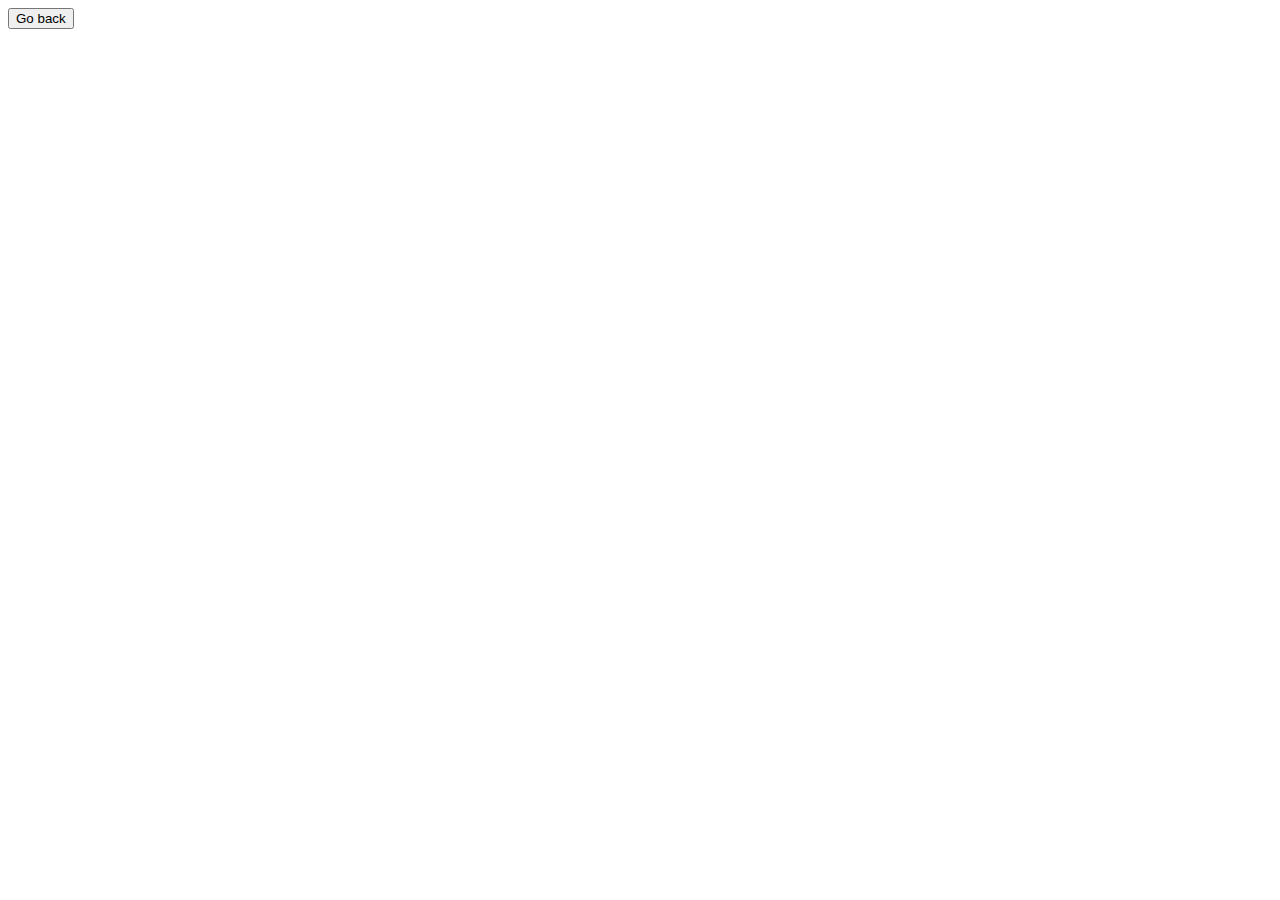
==== cart.html @ a299d734 "Made a cart work" ====
<!DOCTYPE html>
<html lang="en">
<head>
    <meta charset="UTF-8">
    <title>Cart</title>
    <link rel="stylesheet" href="cart.css">
</head>
<body>
    <!-- <input type="range" min="1" max="1500" step="1" value="" id="myRange"> -->
    <button onclick="showShop()">Go back</button>
    <!-- <div id="categories"></div> -->
    <div id="container"></div>
    <script src="cart.js"></script>
</body>
</html>
---- cart.css ----
.container {
    display: flex;
}

.card {
    display: inline-block;
    margin: 40px;
    width: 200px;
}

.image {
    width: 100%;
    height: 300px;
    background-size: cover;
    background-repeat: no-repeat;
    background-position: center;
    border-radius: 20px;
}

.addtocart {
    width: 30px;
    height: 30px;
    display: block;
    margin-top: 15px;
    margin-bottom: 5px;
    padding: 0px;
    background: none;
    border: none;
    padding: 5px;
    background-color: #d3d3d3;
    border-radius: 5px;
    transition: all .12s;
}

.addtocart:hover {
    background-color: #bfbfbf;
}

.addtocart:active {
    background-color: #808080;
}

.addtocart-icon {
    background-image: url("./AddToCart.png");
    width: 100%;
    height: 100%;
    display: block;
    z-index: 2;
    background-size: contain;
}

.title {
    margin-top: 10px;
    font: small-caps 18px/16px Arial;
    display: inline-block;
}

.pricetag {
    font: bold small-caps 16px/0 Arial;
}
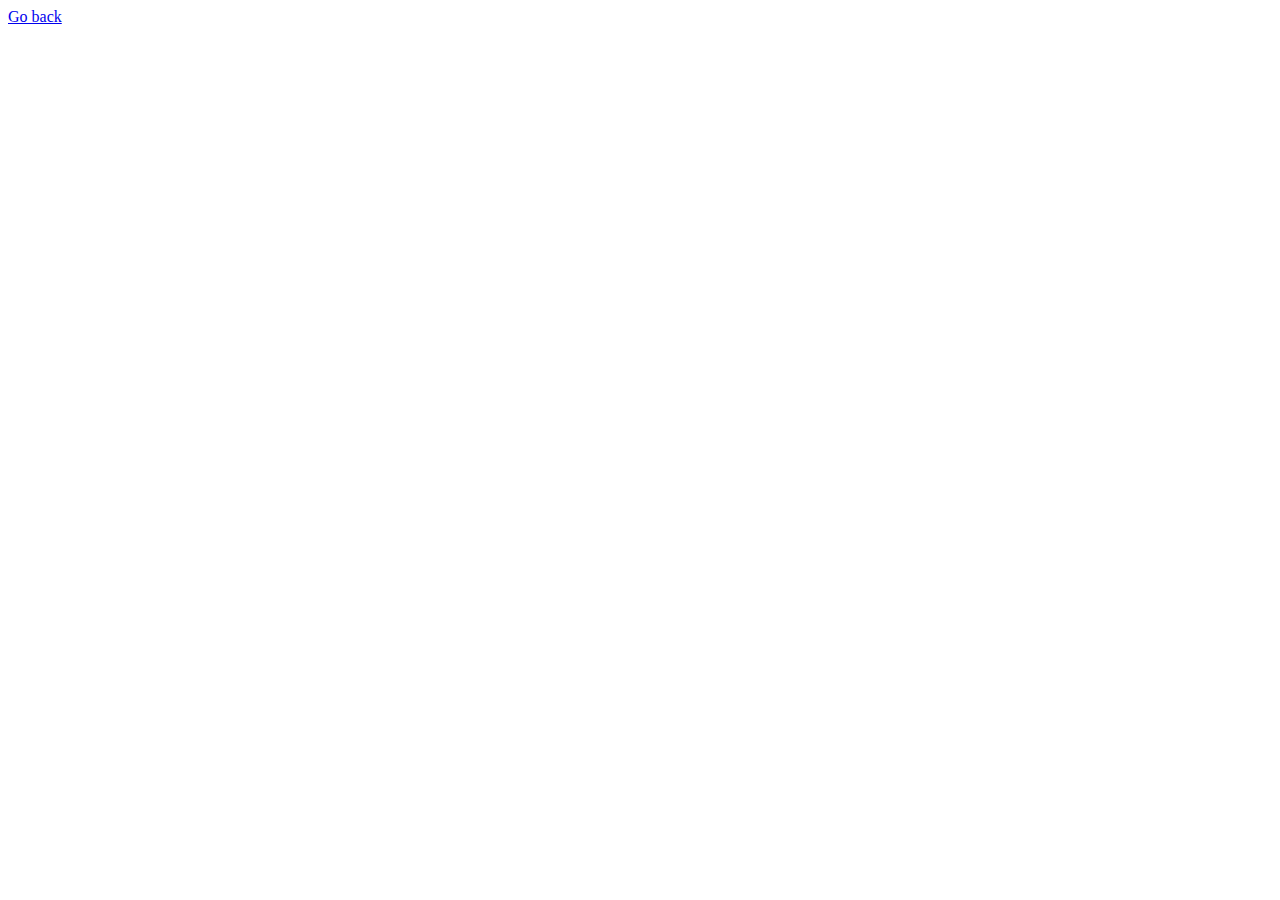
==== commit 279c7fb3: "Changed go back button to link" ====
--- a/cart.html
+++ b/cart.html
@@ -8,7 +8,8 @@
 </head>
 <body>
     <!-- <input type="range" min="1" max="1500" step="1" value="" id="myRange"> -->
-    <button onclick="showShop()">Go back</button>
+    <!-- <button onclick="showShop()">Go back</button> -->
+    <a href="./index.html">Go back</a>
     <!-- <div id="categories"></div> -->
     <div id="container"></div>
     <script src="cart.js"></script>
